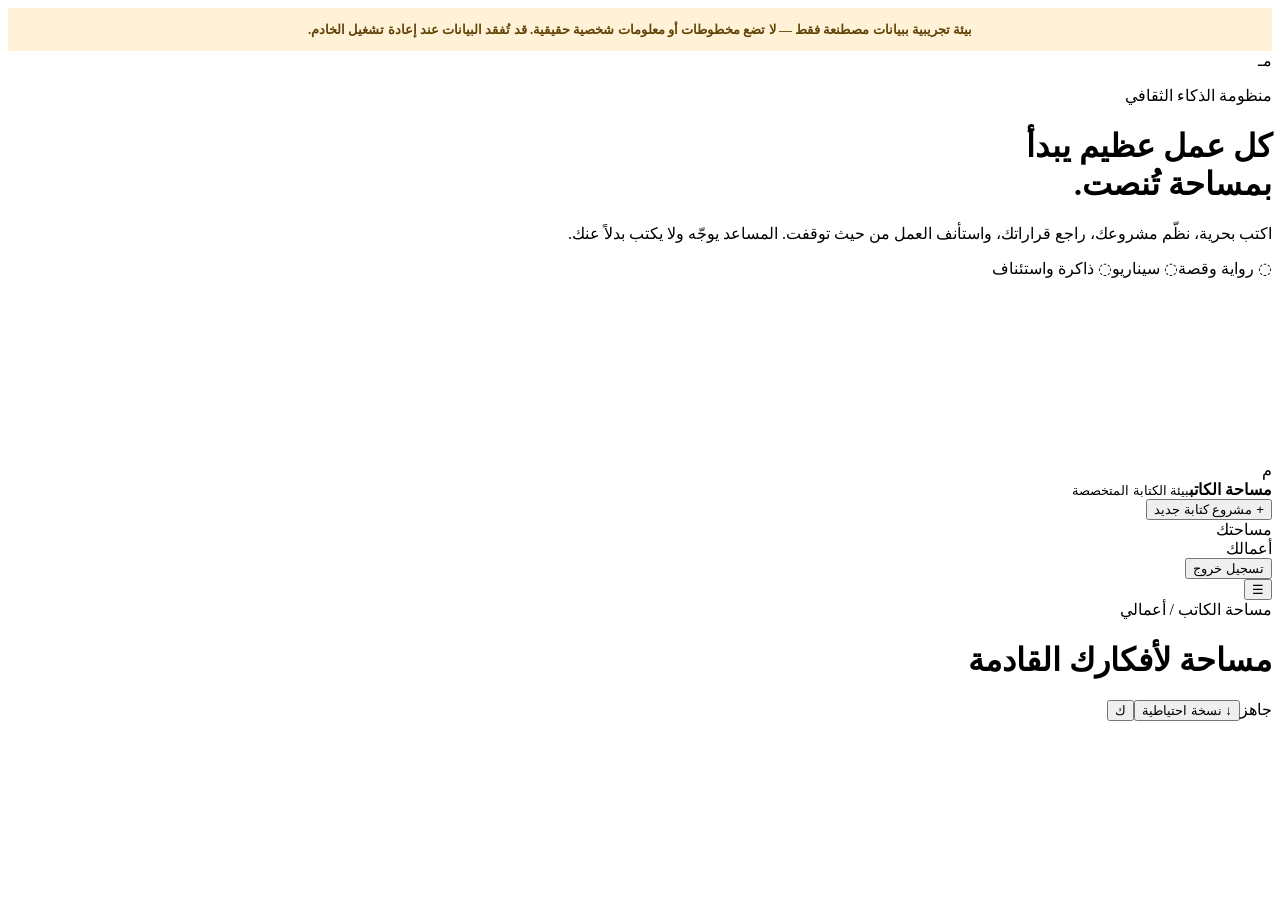
==== app/static/index.html @ 678a5874 "Use code-only pilot login and ten-character writer invitations Issue invites from display names only" ====
<!doctype html><html lang="ar" dir="rtl"><head><meta charset="utf-8"><meta name="viewport" content="width=device-width, initial-scale=1"><meta name="theme-color" content="#0d3035"><meta name="robots" content="noindex,nofollow"><title>مساحة الكاتب | مختبر الكتابة العربي</title><link rel="stylesheet" href="/static/style.css" defer></head>
<body><div role="status" style="background:#fff2d7;color:#624308;text-align:center;padding:10px 16px;font-size:13px;font-weight:bold;line-height:1.8">بيئة تجريبية ببيانات مصطنعة فقط — لا تضع مخطوطات أو معلومات شخصية حقيقية. قد تُفقد البيانات عند إعادة تشغيل الخادم.</div><div id="auth" class="auth-bg"><div class="auth-side"><span class="mini-mark">مـ</span><p class="eyebrow light">منظومة الذكاء الثقافي</p><h1>كل عمل عظيم يبدأ<br>بمساحة تُنصت.</h1><p>اكتب بحرية، نظّم مشروعك، راجع قراراتك، واستأنف العمل من حيث توقفت. المساعد يوجّه ولا يكتب بدلاً عنك.</p><div class="auth-points"><span>◌ رواية وقصة</span><span>◌ سيناريو</span><span>◌ ذاكرة واستئناف</span></div></div><div class="auth-form-wrap"><form id="authForm" class="auth-card" style="visibility:hidden"><div class="brandline"><span class="logo">م</span><div><b>مساحة الكاتب</b><small>نسخة الاختبار السحابي</small></div></div><h2 id="authTitle">الدخول إلى مساحتك</h2><p class="muted">مشاريعك خاصة بحسابك، ويمكنك تصدير نسخة احتياطية في أي وقت.</p><label>البريد الإلكتروني<input id="email" type="email" autocomplete="email" required placeholder="you@example.com"></label><label>كلمة المرور<input id="password" type="password" autocomplete="current-password" required minlength="12" placeholder="12 حرفًا على الأقل"></label><label id="inviteWrap" hidden>رمز الدعوة<input id="invite" autocomplete="off" placeholder="رمز الدعوة للاختبار"></label><div id="pilotConsentWrap" hidden><label class="checkrow"><input id="reviewConsent" type="checkbox"> أوافق على إمكانية مراجعة الإدارة المصرح لها لأعمالي ومحادثاتي التجريبية لتحسين المنصة، مع تسجيل عمليات الاطلاع. سأستخدم بيانات مصطنعة فقط.</label></div><p id="pilotStorageNote" class="hint" hidden>الدخول برمز شخصي يمكن إعادة استعماله ما دام الحساب فعالًا. لا تحفظ هنا مخطوطات حقيقية؛ تخزين التجربة لم يُعتمد دائمًا.</p><div id="authMessage" class="form-message" role="alert"></div><button class="primary full" type="submit" id="authSubmit" disabled>دخول</button><button class="link-button" id="toggleAuth" type="button">لديك دعوة؟ أنشئ حسابك</button><button class="link-button" id="resetPasswordBtn" type="button">استعادة الحساب برمز الأمان</button></form></div></div>
<div id="platform" class="platform hidden"><aside class="sidebar"><div class="side-brand"><span class="logo">م</span><div><strong>مساحة الكاتب</strong><small>بيئة الكتابة المتخصصة</small></div></div><button class="new-work" id="newProject">+ مشروع كتابة جديد</button><div class="side-title">مساحتك</div><nav id="mainNav" class="main-nav"></nav><div class="side-title">أعمالك <span id="projectCount"></span></div><div id="projectNav" class="project-nav"></div><div class="side-foot"><span id="currentEmail"></span><button id="logoutBtn" title="تسجيل الخروج">تسجيل خروج</button></div></aside>
<div class="main-frame"><header class="topbar"><div class="topbar-start"><button id="menuBtn" class="icon-btn mobile-only" aria-label="القائمة">☰</button><div><div id="breadcrumb" class="breadcrumb">مساحة الكاتب / أعمالي</div><h1 id="pageTitle">مساحة لأفكارك القادمة</h1></div></div><div class="top-actions"><span id="saveStatus" class="save-status">جاهز</span><button id="exportBtn" class="soft-btn" title="تصدير نسخة احتياطية">↓ نسخة احتياطية</button><button id="userBtn" class="avatar" title="الحساب">ك</button></div></header><main id="view" class="view"></main></div></div>
<div id="modalRoot"></div><div id="toast" role="status" class="toast hidden"></div><input type="file" accept="application/json,.json" id="importFile" hidden><input type="file" accept=".fountain,.txt,text/plain" id="fountainFile" hidden><script src="/static/app.js" defer></script></body></html>
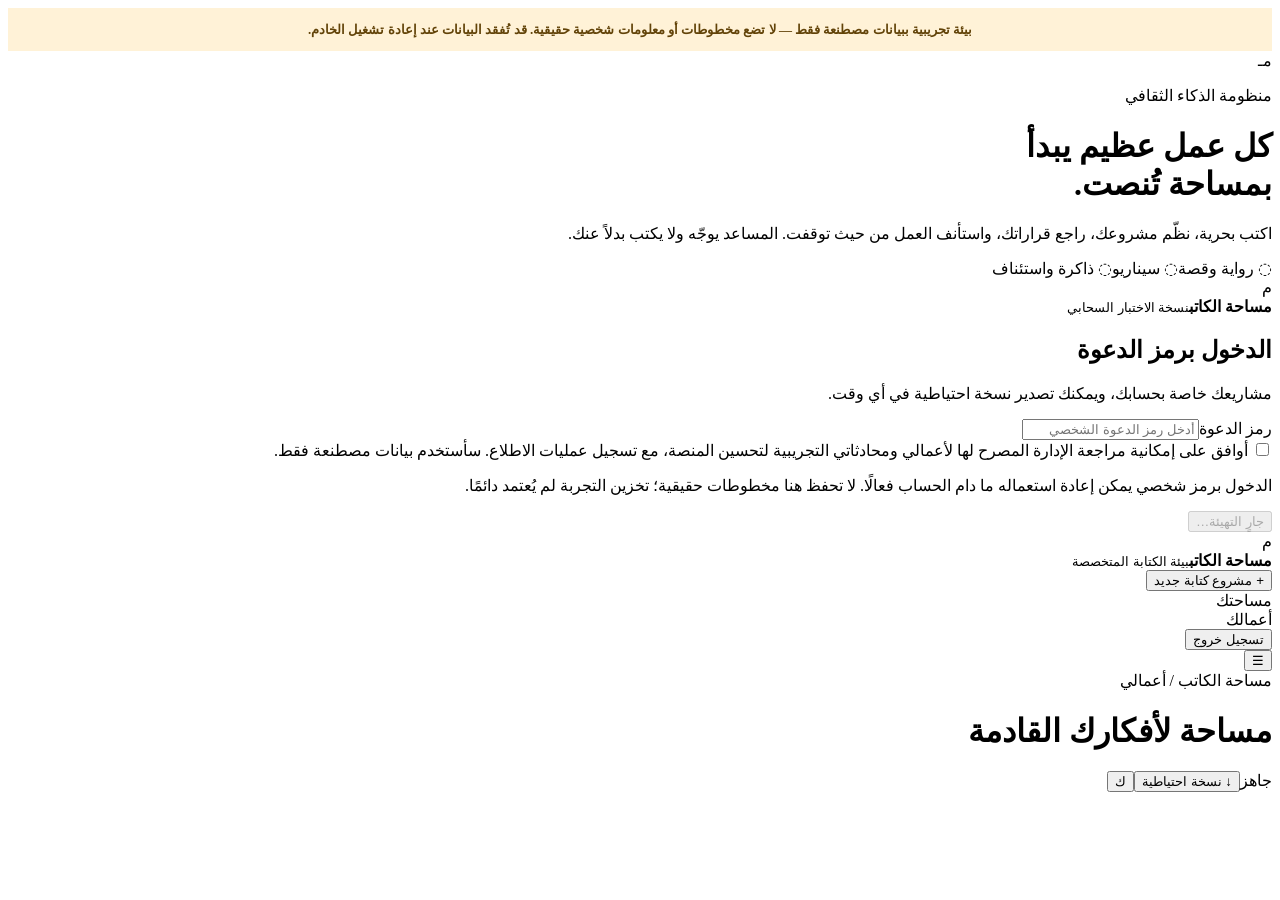
==== commit bd263137: "Show invitation form on first paint, no JS-dependent invisibility; bust static cache" ====
--- a/app/static/index.html
+++ b/app/static/index.html
@@ -1,5 +1,5 @@
-<!doctype html><html lang="ar" dir="rtl"><head><meta charset="utf-8"><meta name="viewport" content="width=device-width, initial-scale=1"><meta name="theme-color" content="#0d3035"><meta name="robots" content="noindex,nofollow"><title>مساحة الكاتب | مختبر الكتابة العربي</title><link rel="stylesheet" href="/static/style.css" defer></head>
-<body><div role="status" style="background:#fff2d7;color:#624308;text-align:center;padding:10px 16px;font-size:13px;font-weight:bold;line-height:1.8">بيئة تجريبية ببيانات مصطنعة فقط — لا تضع مخطوطات أو معلومات شخصية حقيقية. قد تُفقد البيانات عند إعادة تشغيل الخادم.</div><div id="auth" class="auth-bg"><div class="auth-side"><span class="mini-mark">مـ</span><p class="eyebrow light">منظومة الذكاء الثقافي</p><h1>كل عمل عظيم يبدأ<br>بمساحة تُنصت.</h1><p>اكتب بحرية، نظّم مشروعك، راجع قراراتك، واستأنف العمل من حيث توقفت. المساعد يوجّه ولا يكتب بدلاً عنك.</p><div class="auth-points"><span>◌ رواية وقصة</span><span>◌ سيناريو</span><span>◌ ذاكرة واستئناف</span></div></div><div class="auth-form-wrap"><form id="authForm" class="auth-card" style="visibility:hidden"><div class="brandline"><span class="logo">م</span><div><b>مساحة الكاتب</b><small>نسخة الاختبار السحابي</small></div></div><h2 id="authTitle">الدخول إلى مساحتك</h2><p class="muted">مشاريعك خاصة بحسابك، ويمكنك تصدير نسخة احتياطية في أي وقت.</p><label>البريد الإلكتروني<input id="email" type="email" autocomplete="email" required placeholder="you@example.com"></label><label>كلمة المرور<input id="password" type="password" autocomplete="current-password" required minlength="12" placeholder="12 حرفًا على الأقل"></label><label id="inviteWrap" hidden>رمز الدعوة<input id="invite" autocomplete="off" placeholder="رمز الدعوة للاختبار"></label><div id="pilotConsentWrap" hidden><label class="checkrow"><input id="reviewConsent" type="checkbox"> أوافق على إمكانية مراجعة الإدارة المصرح لها لأعمالي ومحادثاتي التجريبية لتحسين المنصة، مع تسجيل عمليات الاطلاع. سأستخدم بيانات مصطنعة فقط.</label></div><p id="pilotStorageNote" class="hint" hidden>الدخول برمز شخصي يمكن إعادة استعماله ما دام الحساب فعالًا. لا تحفظ هنا مخطوطات حقيقية؛ تخزين التجربة لم يُعتمد دائمًا.</p><div id="authMessage" class="form-message" role="alert"></div><button class="primary full" type="submit" id="authSubmit" disabled>دخول</button><button class="link-button" id="toggleAuth" type="button">لديك دعوة؟ أنشئ حسابك</button><button class="link-button" id="resetPasswordBtn" type="button">استعادة الحساب برمز الأمان</button></form></div></div>
+<!doctype html><html lang="ar" dir="rtl"><head><meta charset="utf-8"><meta name="viewport" content="width=device-width, initial-scale=1"><meta name="theme-color" content="#0d3035"><meta name="robots" content="noindex,nofollow"><title>مساحة الكاتب | مختبر الكتابة العربي</title><link rel="stylesheet" href="/static/style.css?v=login-20261103-1"></head>
+<body><div role="status" style="background:#fff2d7;color:#624308;text-align:center;padding:10px 16px;font-size:13px;font-weight:bold;line-height:1.8">بيئة تجريبية ببيانات مصطنعة فقط — لا تضع مخطوطات أو معلومات شخصية حقيقية. قد تُفقد البيانات عند إعادة تشغيل الخادم.</div><div id="auth" class="auth-bg"><div class="auth-side"><span class="mini-mark">مـ</span><p class="eyebrow light">منظومة الذكاء الثقافي</p><h1>كل عمل عظيم يبدأ<br>بمساحة تُنصت.</h1><p>اكتب بحرية، نظّم مشروعك، راجع قراراتك، واستأنف العمل من حيث توقفت. المساعد يوجّه ولا يكتب بدلاً عنك.</p><div class="auth-points"><span>◌ رواية وقصة</span><span>◌ سيناريو</span><span>◌ ذاكرة واستئناف</span></div></div><div class="auth-form-wrap"><form id="authForm" class="auth-card"><div class="brandline"><span class="logo">م</span><div><b>مساحة الكاتب</b><small>نسخة الاختبار السحابي</small></div></div><h2 id="authTitle">الدخول برمز الدعوة</h2><p class="muted">مشاريعك خاصة بحسابك، ويمكنك تصدير نسخة احتياطية في أي وقت.</p><label hidden>البريد الإلكتروني<input id="email" type="email" autocomplete="email" placeholder="you@example.com"></label><label>رمز الدعوة<input id="password" type="password" autocomplete="off" required minlength="10" placeholder="أدخل رمز الدعوة الشخصي"></label><label id="inviteWrap" hidden>رمز الدعوة<input id="invite" autocomplete="off" placeholder="رمز الدعوة للاختبار"></label><div id="pilotConsentWrap"><label class="checkrow"><input id="reviewConsent" type="checkbox"> أوافق على إمكانية مراجعة الإدارة المصرح لها لأعمالي ومحادثاتي التجريبية لتحسين المنصة، مع تسجيل عمليات الاطلاع. سأستخدم بيانات مصطنعة فقط.</label></div><p id="pilotStorageNote" class="hint">الدخول برمز شخصي يمكن إعادة استعماله ما دام الحساب فعالًا. لا تحفظ هنا مخطوطات حقيقية؛ تخزين التجربة لم يُعتمد دائمًا.</p><div id="authMessage" class="form-message" role="alert"></div><button class="primary full" type="submit" id="authSubmit" disabled>جارٍ التهيئة…</button><button class="link-button" id="toggleAuth" type="button" hidden>لديك دعوة؟ أنشئ حسابك</button><button class="link-button" id="resetPasswordBtn" type="button" hidden>استعادة الحساب برمز الأمان</button></form><noscript><p role="alert" class="notice">يلزم تفعيل JavaScript لتسجيل الدخول. إذا لم يعمل زر الدخول، افتح الصفحة من متصفح حديث وحدثها.</p></noscript></div></div>
 <div id="platform" class="platform hidden"><aside class="sidebar"><div class="side-brand"><span class="logo">م</span><div><strong>مساحة الكاتب</strong><small>بيئة الكتابة المتخصصة</small></div></div><button class="new-work" id="newProject">+ مشروع كتابة جديد</button><div class="side-title">مساحتك</div><nav id="mainNav" class="main-nav"></nav><div class="side-title">أعمالك <span id="projectCount"></span></div><div id="projectNav" class="project-nav"></div><div class="side-foot"><span id="currentEmail"></span><button id="logoutBtn" title="تسجيل الخروج">تسجيل خروج</button></div></aside>
 <div class="main-frame"><header class="topbar"><div class="topbar-start"><button id="menuBtn" class="icon-btn mobile-only" aria-label="القائمة">☰</button><div><div id="breadcrumb" class="breadcrumb">مساحة الكاتب / أعمالي</div><h1 id="pageTitle">مساحة لأفكارك القادمة</h1></div></div><div class="top-actions"><span id="saveStatus" class="save-status">جاهز</span><button id="exportBtn" class="soft-btn" title="تصدير نسخة احتياطية">↓ نسخة احتياطية</button><button id="userBtn" class="avatar" title="الحساب">ك</button></div></header><main id="view" class="view"></main></div></div>
-<div id="modalRoot"></div><div id="toast" role="status" class="toast hidden"></div><input type="file" accept="application/json,.json" id="importFile" hidden><input type="file" accept=".fountain,.txt,text/plain" id="fountainFile" hidden><script src="/static/app.js" defer></script></body></html>
+<div id="modalRoot"></div><div id="toast" role="status" class="toast hidden"></div><input type="file" accept="application/json,.json" id="importFile" hidden><input type="file" accept=".fountain,.txt,text/plain" id="fountainFile" hidden><script src="/static/app.js?v=login-20261103-1" defer></script></body></html>
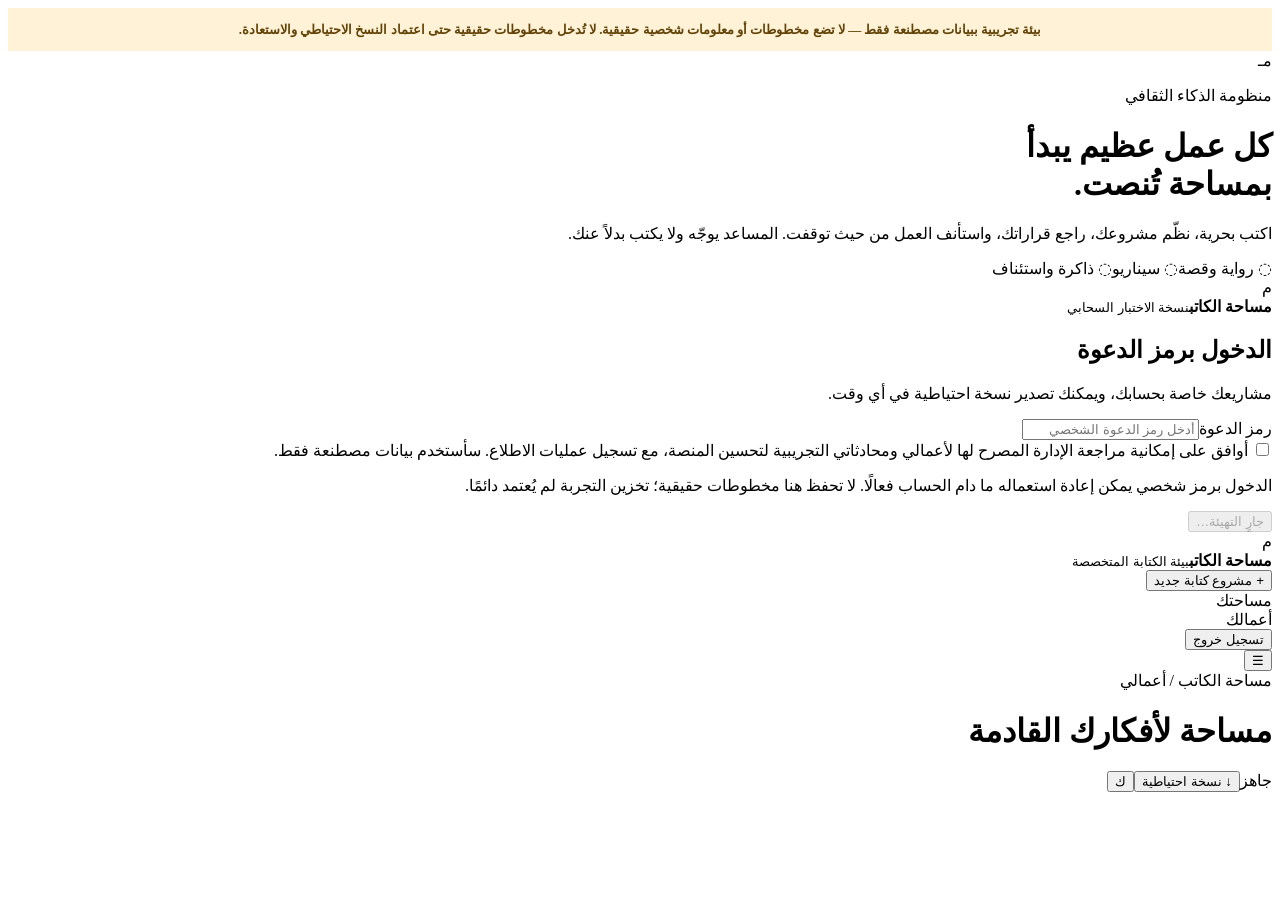
==== commit 734e9274: "Refresh static asset versions and correct trial storage warning" ====
--- a/app/static/index.html
+++ b/app/static/index.html
@@ -1,5 +1,5 @@
-<!doctype html><html lang="ar" dir="rtl"><head><meta charset="utf-8"><meta name="viewport" content="width=device-width, initial-scale=1"><meta name="theme-color" content="#0d3035"><meta name="robots" content="noindex,nofollow"><title>مساحة الكاتب | مختبر الكتابة العربي</title><link rel="stylesheet" href="/static/style.css?v=login-20261103-1"></head>
-<body><div role="status" style="background:#fff2d7;color:#624308;text-align:center;padding:10px 16px;font-size:13px;font-weight:bold;line-height:1.8">بيئة تجريبية ببيانات مصطنعة فقط — لا تضع مخطوطات أو معلومات شخصية حقيقية. قد تُفقد البيانات عند إعادة تشغيل الخادم.</div><div id="auth" class="auth-bg"><div class="auth-side"><span class="mini-mark">مـ</span><p class="eyebrow light">منظومة الذكاء الثقافي</p><h1>كل عمل عظيم يبدأ<br>بمساحة تُنصت.</h1><p>اكتب بحرية، نظّم مشروعك، راجع قراراتك، واستأنف العمل من حيث توقفت. المساعد يوجّه ولا يكتب بدلاً عنك.</p><div class="auth-points"><span>◌ رواية وقصة</span><span>◌ سيناريو</span><span>◌ ذاكرة واستئناف</span></div></div><div class="auth-form-wrap"><form id="authForm" class="auth-card"><div class="brandline"><span class="logo">م</span><div><b>مساحة الكاتب</b><small>نسخة الاختبار السحابي</small></div></div><h2 id="authTitle">الدخول برمز الدعوة</h2><p class="muted">مشاريعك خاصة بحسابك، ويمكنك تصدير نسخة احتياطية في أي وقت.</p><label hidden>البريد الإلكتروني<input id="email" type="email" autocomplete="email" placeholder="you@example.com"></label><label>رمز الدعوة<input id="password" type="password" autocomplete="off" required minlength="10" placeholder="أدخل رمز الدعوة الشخصي"></label><label id="inviteWrap" hidden>رمز الدعوة<input id="invite" autocomplete="off" placeholder="رمز الدعوة للاختبار"></label><div id="pilotConsentWrap"><label class="checkrow"><input id="reviewConsent" type="checkbox"> أوافق على إمكانية مراجعة الإدارة المصرح لها لأعمالي ومحادثاتي التجريبية لتحسين المنصة، مع تسجيل عمليات الاطلاع. سأستخدم بيانات مصطنعة فقط.</label></div><p id="pilotStorageNote" class="hint">الدخول برمز شخصي يمكن إعادة استعماله ما دام الحساب فعالًا. لا تحفظ هنا مخطوطات حقيقية؛ تخزين التجربة لم يُعتمد دائمًا.</p><div id="authMessage" class="form-message" role="alert"></div><button class="primary full" type="submit" id="authSubmit" disabled>جارٍ التهيئة…</button><button class="link-button" id="toggleAuth" type="button" hidden>لديك دعوة؟ أنشئ حسابك</button><button class="link-button" id="resetPasswordBtn" type="button" hidden>استعادة الحساب برمز الأمان</button></form><noscript><p role="alert" class="notice">يلزم تفعيل JavaScript لتسجيل الدخول. إذا لم يعمل زر الدخول، افتح الصفحة من متصفح حديث وحدثها.</p></noscript></div></div>
+<!doctype html><html lang="ar" dir="rtl"><head><meta charset="utf-8"><meta name="viewport" content="width=device-width, initial-scale=1"><meta name="theme-color" content="#0d3035"><meta name="robots" content="noindex,nofollow"><title>مساحة الكاتب | مختبر الكتابة العربي</title><link rel="stylesheet" href="/static/style.css?v=writer-intelligence-20261103-2"></head>
+<body><div role="status" style="background:#fff2d7;color:#624308;text-align:center;padding:10px 16px;font-size:13px;font-weight:bold;line-height:1.8">بيئة تجريبية ببيانات مصطنعة فقط — لا تضع مخطوطات أو معلومات شخصية حقيقية. لا تُدخل مخطوطات حقيقية حتى اعتماد النسخ الاحتياطي والاستعادة.</div><div id="auth" class="auth-bg"><div class="auth-side"><span class="mini-mark">مـ</span><p class="eyebrow light">منظومة الذكاء الثقافي</p><h1>كل عمل عظيم يبدأ<br>بمساحة تُنصت.</h1><p>اكتب بحرية، نظّم مشروعك، راجع قراراتك، واستأنف العمل من حيث توقفت. المساعد يوجّه ولا يكتب بدلاً عنك.</p><div class="auth-points"><span>◌ رواية وقصة</span><span>◌ سيناريو</span><span>◌ ذاكرة واستئناف</span></div></div><div class="auth-form-wrap"><form id="authForm" class="auth-card"><div class="brandline"><span class="logo">م</span><div><b>مساحة الكاتب</b><small>نسخة الاختبار السحابي</small></div></div><h2 id="authTitle">الدخول برمز الدعوة</h2><p class="muted">مشاريعك خاصة بحسابك، ويمكنك تصدير نسخة احتياطية في أي وقت.</p><label hidden>البريد الإلكتروني<input id="email" type="email" autocomplete="email" placeholder="you@example.com"></label><label>رمز الدعوة<input id="password" type="password" autocomplete="off" required minlength="10" placeholder="أدخل رمز الدعوة الشخصي"></label><label id="inviteWrap" hidden>رمز الدعوة<input id="invite" autocomplete="off" placeholder="رمز الدعوة للاختبار"></label><div id="pilotConsentWrap"><label class="checkrow"><input id="reviewConsent" type="checkbox"> أوافق على إمكانية مراجعة الإدارة المصرح لها لأعمالي ومحادثاتي التجريبية لتحسين المنصة، مع تسجيل عمليات الاطلاع. سأستخدم بيانات مصطنعة فقط.</label></div><p id="pilotStorageNote" class="hint">الدخول برمز شخصي يمكن إعادة استعماله ما دام الحساب فعالًا. لا تحفظ هنا مخطوطات حقيقية؛ تخزين التجربة لم يُعتمد دائمًا.</p><div id="authMessage" class="form-message" role="alert"></div><button class="primary full" type="submit" id="authSubmit" disabled>جارٍ التهيئة…</button><button class="link-button" id="toggleAuth" type="button" hidden>لديك دعوة؟ أنشئ حسابك</button><button class="link-button" id="resetPasswordBtn" type="button" hidden>استعادة الحساب برمز الأمان</button></form><noscript><p role="alert" class="notice">يلزم تفعيل JavaScript لتسجيل الدخول. إذا لم يعمل زر الدخول، افتح الصفحة من متصفح حديث وحدثها.</p></noscript></div></div>
 <div id="platform" class="platform hidden"><aside class="sidebar"><div class="side-brand"><span class="logo">م</span><div><strong>مساحة الكاتب</strong><small>بيئة الكتابة المتخصصة</small></div></div><button class="new-work" id="newProject">+ مشروع كتابة جديد</button><div class="side-title">مساحتك</div><nav id="mainNav" class="main-nav"></nav><div class="side-title">أعمالك <span id="projectCount"></span></div><div id="projectNav" class="project-nav"></div><div class="side-foot"><span id="currentEmail"></span><button id="logoutBtn" title="تسجيل الخروج">تسجيل خروج</button></div></aside>
 <div class="main-frame"><header class="topbar"><div class="topbar-start"><button id="menuBtn" class="icon-btn mobile-only" aria-label="القائمة">☰</button><div><div id="breadcrumb" class="breadcrumb">مساحة الكاتب / أعمالي</div><h1 id="pageTitle">مساحة لأفكارك القادمة</h1></div></div><div class="top-actions"><span id="saveStatus" class="save-status">جاهز</span><button id="exportBtn" class="soft-btn" title="تصدير نسخة احتياطية">↓ نسخة احتياطية</button><button id="userBtn" class="avatar" title="الحساب">ك</button></div></header><main id="view" class="view"></main></div></div>
-<div id="modalRoot"></div><div id="toast" role="status" class="toast hidden"></div><input type="file" accept="application/json,.json" id="importFile" hidden><input type="file" accept=".fountain,.txt,text/plain" id="fountainFile" hidden><script src="/static/app.js?v=login-20261103-1" defer></script></body></html>
+<div id="modalRoot"></div><div id="toast" role="status" class="toast hidden"></div><input type="file" accept="application/json,.json" id="importFile" hidden><input type="file" accept=".fountain,.txt,text/plain" id="fountainFile" hidden><script src="/static/app.js?v=writer-intelligence-20261103-2" defer></script></body></html>
